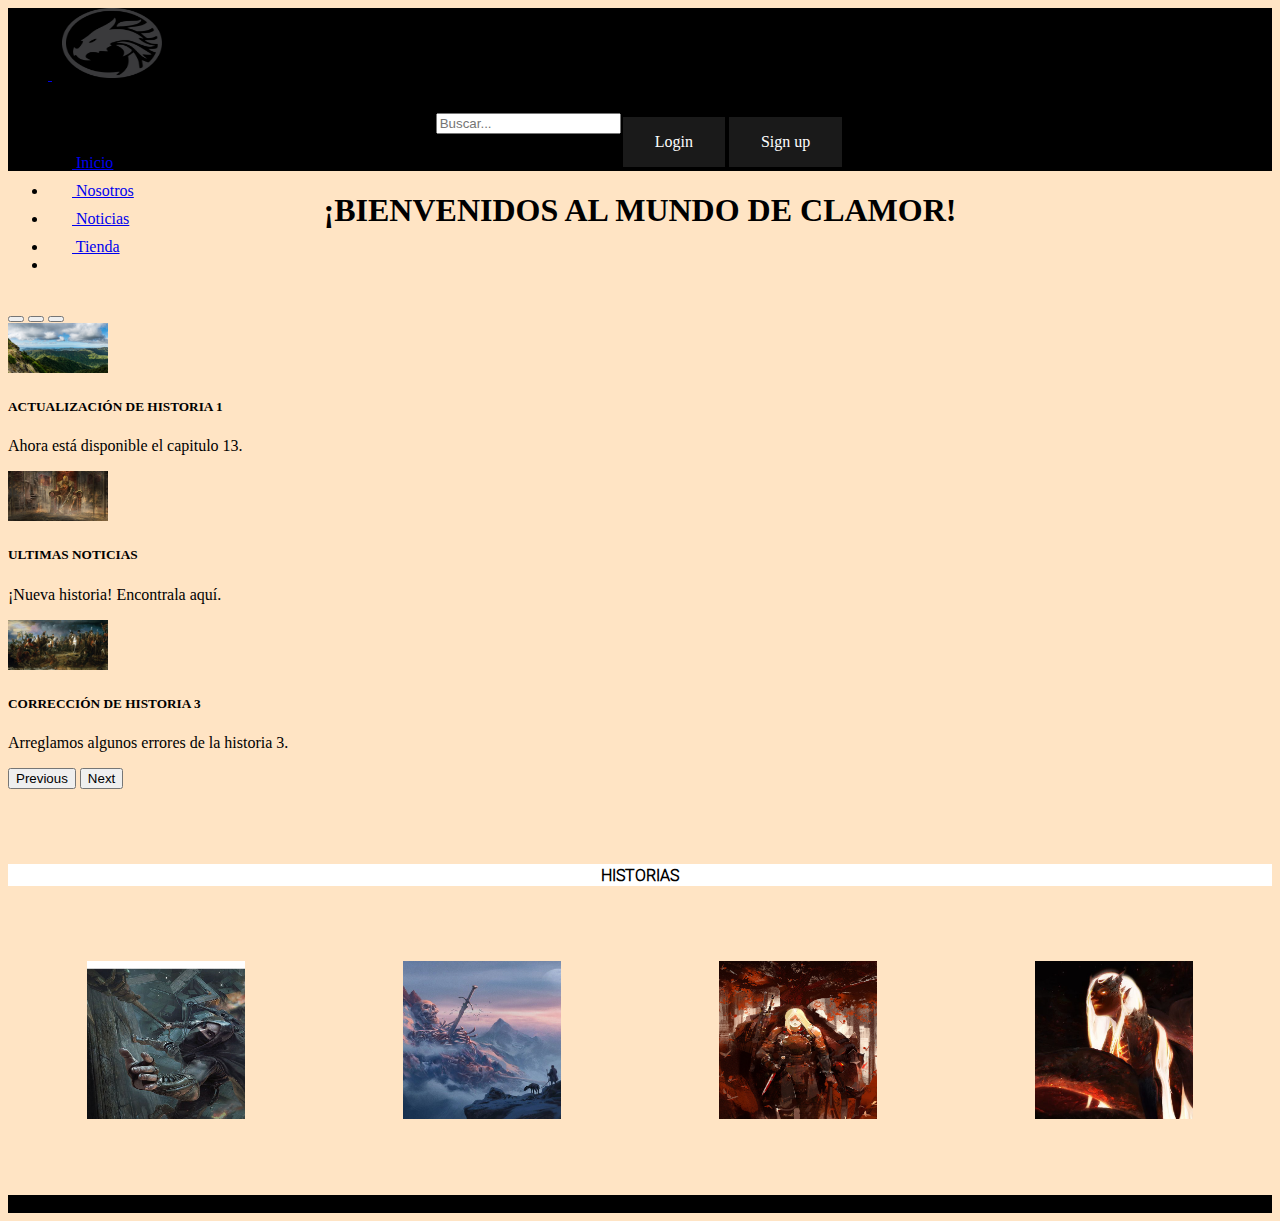
==== clamor/inicio/index.html @ 0e0b6b90 "arregle un poco el header" ====
<!DOCTYPE html>
<html lang="en">
  <head>
    <meta charset="UTF-8">
    <meta http-equiv="X-UA-Compatible" content="IE=edge">
    <meta name="viewport" content="width=device-width, initial-scale=1.0">
    <title> Nosotros Clamor </title>
    <link href="css/style.css" rel="stylesheet" type="text/css">
    <link href="https://cdn.jsdelivr.net/npm/bootstrap@5.1.3/dist/css/bootstrap.min.css" rel="stylesheet" integrity="sha384-1BmE4kWBq78iYhFldvKuhfTAU6auU8tT94WrHftjDbrCEXSU1oBoqyl2QvZ6jIW3" crossorigin="anonymous">
    <script src="https://cdn.jsdelivr.net/npm/bootstrap@5.1.3/dist/js/bootstrap.bundle.min.js" integrity="sha384-ka7Sk0Gln4gmtz2MlQnikT1wXgYsOg+OMhuP+IlRH9sENBO0LRn5q+8nbTov4+1p" crossorigin="anonymous"></script>
<title> Historias novedosas y originales </title>
<meta name="description" content="Somos Clamor, formado por dos autoras cuya pasión es la creación de diversos mundos originales donde, en cada uno de ellos, ocurre una historia distinta. Varios de estos se van conectando y formando un universo mucho más grande, repleto de personajes, criaturas, naciones y caracteristicas unicas."> </meta>
<meta name="keywords" content="historias, escritos, ficcion, universos, personajes, entretenimiento, lectura, audiovisual, cine, series web, series"> </meta>
  </head>
<body class="home">

  <!-- PRIMERA BARRA DEL NAVBAR.-->

    <header class="headertienda">
      <div class="px-3 py-2 bg-dark text-white background-black">
        <div class="container">
          <div class="d-flex flex-wrap align-items-center justify-content-end justify-content-lg-end">
            <a href="/">
              <svg class="bi me-2" width="40" height="35" role="img" aria-label="Bootstrap"><use xlink:href="#bootstrap"/></svg>
            </a>
            <div style="display:inline-block;vertical-align:top;">
              <img class="logoclamor" src="multimedia/images/logoclamor.png" alt="">
              </div>
              <div style="display:inline-block;">
              <p class="CLAMORNAVBAR">
              CLAMOR
              </p>
              </div>
            <ul class="nav col-12 col-lg-auto my-2 justify-content-center my-md-0 text-small">
              <li class="botonesmenu">
                <a href="index.html" class="nav-link text-white">
                  <svg class="bi d-block mx-auto mb-1" width="24" height="24"><use xlink:href="#home"/></svg>
                  Inicio
                </a>
              </li>
              <li class="botonesmenu">
                <a href="nosotros.html" class="nav-link text-white">
                  <svg class="bi d-block mx-auto mb-1" width="24" height="24"><use xlink:href="#speedometer2"/></svg>
                  Nosotros
                </a>
              </li>
              <li class="botonesmenu">
                <a href="noticias.html" class="nav-link text-white">
                  <svg class="bi d-block mx-auto mb-1" width="24" height="24"><use xlink:href="#table"/></svg>
                  Noticias
                </a>
              </li>
              <li class="botonesmenu">
                <a href="tienda.html" class="nav-link text-white">
                  <svg class="bi d-block mx-auto mb-1" width="24" height="24"><use xlink:href="#grid"/></svg>
                  Tienda
                </a>
              </li>
              <li>
            </ul>
          </div>
        </div>
      </div>

      <!-- SEGUNDA BARRA DEL NAVBAR. -->


      <div class="px-3 py-2 border-bottom mb-3 background-black">
        <div class="segundabarranavbar">
          <form class="col-12 col-lg-auto mb-2 mb-lg-0 me-lg-auto">
            <input type="search" class="form-control" placeholder="Buscar..." aria-label="Search">
          </form>
  
          <div class="box-1">
              <div class="button buttonlogin">
                <span class="botontexto">Login</span>
              </div>
            </div>
  
          <div class="box-1">
              <div class="button buttonlogin">
                <span class="botontexto">Sign up</span>
              </div>
            </div>
        </div>
      </div>
         </nav>
      </header>
         </nav>
       </header>

<!--TITULO DE BIENVENIDA. -->

      <h1 class="cartelbienvenidos"> ¡BIENVENIDOS AL MUNDO DE CLAMOR! </h1>

    <section>
        <br>
        <br>
        <br>

<!--CARRUSEL DE IMAGENES PARA NOTICIAS Y/O ACTUALIZACIONES-->

<section class="d-flex justify-content-center">
<div id="carouselExampleCaptions" class="carousel slide w-50" data-bs-ride="carousel" >

    <div class="carousel-indicators">
      <button type="button" data-bs-target="#carouselExampleCaptions" data-bs-slide-to="0" class="active" aria-current="true" aria-label="Slide 1"></button>
      <button type="button" data-bs-target="#carouselExampleCaptions" data-bs-slide-to="1" aria-label="Slide 2"></button>
      <button type="button" data-bs-target="#carouselExampleCaptions" data-bs-slide-to="2" aria-label="Slide 3"></button>
    </div>
    <div class="carousel-inner">
      <div class="carousel-item active">
        <img src="multimedia/images/carrusel1.jpg" class="d-block w-100" alt="...">
        <div class="carousel-caption d-none d-md-block">
          <h5> ACTUALIZACIÓN DE HISTORIA 1</h5>
          <p> Ahora está disponible el capitulo 13. </p>
        </div>
      </div>
      <div class="carousel-item">
        <img src="multimedia/images/carrusel2.jpg" class="d-block w-100" alt="...">
        <div class="carousel-caption d-none d-md-block">
          <h5> ULTIMAS NOTICIAS </h5>
          <p> ¡Nueva historia! Encontrala aquí. </p>
        </div>
      </div>
      <div class="carousel-item">
        <img src="multimedia/images/carrusel3.jpg" class="d-block w-100" alt="...">
        <div class="carousel-caption d-none d-md-block">
          <h5> CORRECCIÓN DE HISTORIA 3</h5>
          <p> Arreglamos algunos errores de la historia 3. </p>
        </div>
      </div>
    </div>
</section>
    <button class="carousel-control-prev" type="button" data-bs-target="#carouselExampleCaptions" data-bs-slide="prev">
      <span class="carousel-control-prev-icon" aria-hidden="true"></span>
      <span class="visually-hidden">Previous</span>
    </button>
    <button class="carousel-control-next" type="button" data-bs-target="#carouselExampleCaptions" data-bs-slide="next">
      <span class="carousel-control-next-icon" aria-hidden="true"></span>
      <span class="visually-hidden">Next</span>
    </button>
  </div>
  <br>
  <br>
  <br>
  <br>
    </section>

    <!-- SECCION DE SLIDER DE HISTORIAS. -->


<section>
    <h4> HISTORIAS </h4>
    <br>
    <br>
    <br>
    <nav class="historias-container">

        <div class="historias-lista">
            <div> <a href="historia1.html"> <img class="historia1" src="multimedia/images/historia1cover.jpg" alt="historia1cover"> </a> </div>
            <div> <a href="historia2.html"> <img class= "historia2" src="multimedia/images/historia2cover.jpg" alt="historia2cover"> </a> </div>
            <div> <a href="historia3.html"> <img class="historia3" src="multimedia/images/historia3cover.jpg" alt="historia3cover"> </a> </div>
            <div> <a href="historia4.html"> <img class="historia4" src="multimedia/images/historia4cover.jpg" alt="historia4cover"> </a> </div>    
        </div>
    </nav>
</section>
<br>
  <br>
  <br>
  <br>

<!--ACA EMPIEZA EL FOOTER-->


<footer class="bg-dark text-center text-white">
 
  <div class="container3 p-4 pb-0">
    
    <section class="mb-4">
      
      <a class="btn btn-outline-light btn-floating m-1" href="#!" role="button">
        <i class="fab fa-facebook-f"></i></a>

      
      <a class="btn btn-outline-light btn-floating m-1" href="#!" role="button">
        <i class="fab fa-twitter"></i></a>

      
      <a class="btn btn-outline-light btn-floating m-1" href="#!" role="button">
        <i class="fab fa-google"></i></a>

    
      <a class="btn btn-outline-light btn-floating m-1" href="#!" role="button">
        <i class="fab fa-instagram"></i></a>

      
      <a class="btn btn-outline-light btn-floating m-1" href="#!" role="button">
        <i class="fab fa-linkedin-in"></i></a>

      
      <a class="btn btn-outline-light btn-floating m-1" href="#!" role="button">
        <i class="fab fa-github"></i></a>
    </section>
    
  </div>
  

  
  <div class="text-center p-3" style="background-color: black;">
    © 2022 Copyright, Buenos Aires, Argentina.
  </div>
  
</footer>
</body>
</html>
---- clamor/inicio/css/style.css ----
.containerpadretienda, h4, .footer, .sectionB, .sectionA, .pie2, .pie, .pie-container, .logoclamor2, .historias-lista, .historias-container, .header li, .segundabarranavbar, .header, .cartelbienvenidos {
  display: flex;
}

.tienda, .sectionB, .sectionA, .noticias, .nosotros, .home {
  background-color: bisque;
}


img {
  width: 100px;
}

img.logoclamor {
  height: 70px;
  width: 100px;
  align-self: center;
  padding: 0 10px 0 10px;
}

.CLAMORNAVBAR {
  font-family: "teko-font-light";
  font-size: 40px;
}


@font-face {
  font-family: "roboto-font-light";
  src: url("../fonts/roboto-light-webfont.woff2") format("woff2"), url("../fonts/roboto-light-webfont.woff") format("woff");
  font-weight: normal;
  font-style: normal;
}
@font-face {
  font-family: "teko-font-light";
  src: url("../fonts/teko-light-webfont.woff2") format("woff2"), url("../fonts/teko-light-webfont.woff") format("woff");
  font-weight: normal;
  font-style: normal;
}
h2 {
  font-family: "roboto-font-light";
  color: blanchedalmond;
  background-color: rgb(206, 137, 124);
  padding: 40px 40px;
  width: inherit;
}

.cartelbienvenidos {
  font-weight: bold;
  justify-content: center;
}

.header {
  width: 30%;
  justify-content: space-around;
}

.container {
  height: 120px;
}

div.container {
  height: 100px;
}

div.logoclamor {
  height: 70%;
  width: 80px;
  margin-top: 10px;
}

.segundabarranavbar {
  justify-content: center;
  flex-wrap: center;
  margin-top: 5px;
}

/*transform es para que se inclinen los bordes, alargarlos, etc...*/
/*border-radius es para hacer redondos los bordes*/
.header li {
  width: 85px;
  background-color: #ffffff;
  justify-content: center;
  text-transform: uppercase;
  padding: 10px 35px;
  transform: skew(-20deg);
  border: none;
  border-radius: 5px;
  text-decoration: none;
}

.header li a {
  text-decoration: none;
  color: black;
}

.inicio {
  text-decoration: none;
}

.historias-container {
  justify-content: center;
}

.historias-lista {
  justify-content: flex-start;
  text-align: center;
}

.historia1 {
  transition: transform 0.2s;
  width: 50%;
}

.historia1:hover {
  transform: scale(1.5);
}

.historia2 {
  transition: transform 0.2s;
  width: 50%;
}

.historia2:hover {
  transform: scale(1.5);
}

.historia3 {
  transition: transform 0.2s;
  width: 50%;
}

.historia3:hover {
  transform: scale(1.5);
}

.historia4 {
  transition: transform 0.2s;
  width: 50%;
}

.historia4:hover {
  transform: scale(1.5);
}

.twitterlogo {
  width: 40px;
}

.instalogo {
  width: 30px;
}

.facelogo {
  width: 40px;
}

.logoclamor2 {
  width: 60px;
  align-self: center;
}

.pie-container {
  justify-content: flex-end;
  color: black;
}

.pie {
  list-style: none;
  background-color: rgb(206, 137, 124);
  width: 100%;
  justify-content: space-around;
}

.pie2 {
  list-style: none;
  align-items: left;
}

footer {
  width: 100%;
}

.textoclamor {
  margin: 40px;
  padding-left: 20px;
  background-color: rgb(172, 78, 78);
  color: white;
  width: 70%;
}

.textoautora {
  margin: 15px;
  padding: 15px;
  font-family: "roboto-font-light";
  font-style: italic;
  background-color: rgb(172, 78, 78);
  color: white;
  width: 50%;
}

.boton1 {
  -webkit-transition: box-shadow 300ms ease-in-out, color 300ms ease-in-out;
  transition: box-shadow 300ms ease-in-out, color 300ms ease-in-out;
}

.boton1:hover {
  box-shadow: 0 0 40px 40px #e74c3c inset;
}

.boton2 {
  -webkit-transition: box-shadow 300ms ease-in-out, color 300ms ease-in-out;
  transition: box-shadow 300ms ease-in-out, color 300ms ease-in-out;
}

.boton2:hover {
  box-shadow: 0 0 40px 40px #e74c3c inset;
}

.boton3 {
  -webkit-transition: box-shadow 300ms ease-in-out, color 300ms ease-in-out;
  transition: box-shadow 300ms ease-in-out, color 300ms ease-in-out;
}

.boton3:hover {
  box-shadow: 0 0 40px 40px #e74c3c inset;
}

.boton4 {
  -webkit-transition: box-shadow 300ms ease-in-out, color 300ms ease-in-out;
  transition: box-shadow 300ms ease-in-out, color 300ms ease-in-out;
}

.boton4:hover {
  box-shadow: 0 0 40px 40px #e74c3c inset;
}

.perfilsinea {
  transition: transform 0.2s;
  width: 10;
}

.perfilsinea:hover {
  transform: scale(1.5);
}

.perfilkrotalia {
  transition: transform 0.2s;
  width: 10;
}

.perfilkrotalia:hover {
  transform: scale(1.5);
}

.perfiloliver {
  transition: transform 0.2s;
  width: 10;
}

.perfiloliver:hover {
  transform: scale(1.5);
}

.perfilkhada {
  transition: transform 0.2s;
  width: 10;
}

.perfilkhada:hover {
  transform: scale(1.5);
}

.perfilomen {
  transition: transform 0.2s;
  width: 10;
}

.perfilomen:hover {
  transform: scale(1.5);
}

.perfildoba {
  transition: transform 0.2s;
  width: 10;
}

.perfildoba:hover {
  transform: scale(1.5);
}

.perfilmirio {
  transition: transform 0.2s;
  width: 10;
}

.perfilmirio:hover {
  transform: scale(1.5);
}

.perfilpiero {
  transition: transform 0.2s;
  width: 10;
}

.perfilpiero:hover {
  transform: scale(1.5);
}

.grilla-queesclamor-imagen {
  margin: 50px;
  grid-area: imagen;
  padding: 0 20px 0 0;
}

.grilla-queesclamor-titulo {
  grid-area: titulo;
}

.grilla-queesclamor-texto {
  grid-area: texto;
  margin: 0px;
  padding: 0px;
  color: #000000;
}

.grilla-queesclamor {
  padding: 20px 0 0 20px;
  display: grid;
  grid-template-areas: "imagen titulo" "imagen texto";
  gap: 10px;
  padding: 0 50px 0 50px;
}

.grilla-autor-imagen {
  grid-area: autor-imagen;
  padding: 0 20px 0 0;
}

.grilla-autor-titulo {
  grid-area: autor-titulo;
}

.grilla-autor-texto {
  grid-area: autor-texto;
  margin: 0px;
  padding: 0px;
  color: #000000;
}

.grilla-autor-principales {
  grid-area: autor-principales;
  margin: 0px;
  padding: 0px;
  color: #000000;
}

.grilla-autor-personaje1 {
  grid-area: autor-personaje1;
}

.grilla-autor-personaje2 {
  grid-area: autor-personaje2;
}

.grilla-autor-personaje3 {
  grid-area: autor-personaje3;
}

.grilla-autor-personaje4 {
  grid-area: autor-personaje4;
}

.grilla-autor {
  padding: 20px 0 0 20px;
  display: grid;
  grid-template-areas: "autor-titulo autor-titulo autor-titulo autor-titulo autor-titulo" "autor-imagen autor-texto autor-texto autor-texto autor-texto" "autor-imagen autor-principales autor-principales autor-principales autor-principales" "autor-imagen autor-personaje1 autor-personaje2 autor-personaje3 autor-personaje4";
  gap: 10px;
  padding: 0 50px 0 50px;
}

.grilla-queesclamor-titulo {
  font-family: "teko-font-light";
  font-size: 50px;
  padding-bottom: 0px;
}

.bannernosotros {
  width: 70%;
}

.contenedor {
  display: grid;
  grid-template-areas: "header header header header" "sectionA sectionA sectionA sectionA" "sectionB sectionB sectionB sectionB" "footer footer footer footer";
}

header {
  grid-area: header;
}

.sectionA {
  grid-area: sectionA;
  justify-content: center;
  padding: 50px;
  margin-top: 50px;
}

.sectionB {
  grid-area: sectionB;
  grid-gap: 15px;
  justify-content: space-around;
  padding: 100px;
}

footer {
  grid-area: footer;
}

.noticia1 {
  font-family: "roboto-font-light";
  font-size: larger;
  background-color: #e74c3c;
  padding: 10px;
}

.noticia2 {
  font-family: "roboto-font-light";
  font-size: larger;
  background-color: #e74c3c;
  padding: 10px;
}

.noticia3 {
  font-family: "Arial, Helvetica, sans-serif";
  font-size: larger;
  background-color: #e74c3c;
  padding: 10px;
}

.noticia4 {
  font-family: "Arial, Helvetica, sans-serif";
  font-size: larger;
  background-color: #e74c3c;
  padding: 10px;
}

.noticia5 {
  font-family: "Arial, Helvetica, sans-serif";
  font-size: larger;
  background-color: #e74c3c;
  padding: 10px;
}

.noticia6 {
  font-family: "roboto-font-light";
  font-size: larger;
  background-color: #e74c3c;
  padding: 10px;
}

h3 {
  font-family: "roboto-font-light";
  background-color: #FFF;
}

.contenedorA {
  display: grid;
  grid-template-areas: "header header header header" "nav sectionC sectionC sectionC" "nav sectionD sectionD sectionD" "nav sectionE sectionE sectionE" "footer footer footer footer";
}

header {
  grid-area: header;
}

nav {
  grid-area: nav;
}

.sectionC {
  grid-area: sectionC;
  float: center;
}

.sectionD {
  grid-area: sectionD;
  float: center;
}

.sectionE {
  grid-area: sectionE;
  float: center;
}

.footer {
  grid-area: footer;
  justify-content: center;
}

section.BIENVENIDOSTIENDA {
  width: 50%;
  padding: 0px;
  margin: 15px;
}

p.parrafotienda {
  width: 25%;
}

.button {
  background-color: black;
  border: none;
  color: black;
  padding: 16px 32px;
  text-align: center;
  font-size: 16px;
  margin: 4px 2px;
  transition: 0.3s;
}

.button:hover {
  background-color: grey;
  color: white;
}

.headertienda {
  background-color: black;
}

.buttonlogin {
  color: #FFF;
  transition: all 0.3s;
  position: relative;
}

.buttonlogin span {
  transition: all 0.3s;
}

.buttonlogin::before {
  content: "";
  position: absolute;
  bottom: 0;
  left: 0;
  height: 100%;
  width: 100%;
  z-index: 1;
  opacity: 0;
  transition: all 0.3s;
  border-top-width: 1px;
  border-bottom-width: 1px;
  border-top-style: solid;
  border-bottom-style: solid;
  transform: scale(0.1, 1);
}

.buttonlogin:hover span {
  letter-spacing: 2px;
}

.buttonlogin:hover::before {
  opacity: 1;
  transform: scale(1, 1);
}

.buttonlogin::after {
  content: "";
  position: absolute;
  bottom: 0;
  left: 0;
  height: 100%;
  width: 100%;
  z-index: 1;
  transition: all 0.3s;
  background-color: rgba(255, 255, 255, 0.1);
}

.buttonlogin:hover::after {
  opacity: 0;
  transform: scale(0.1, 1);
}

h4 {
  background-color: #FFF;
  font-family: "roboto-font-light";
  justify-content: center;
}

.imagentienda {
  width: 100%;
}

div.containertienda2 {
  width: 80%;
}

.containerpadretienda {
  justify-content: center;
}

/*# sourceMappingURL=style.css.map */


.example--item {
  display: grid;
  grid-gap: 10px;
  width: 80%;
  height: 100px;
  background-color: whitesmoke;
  margin-left: 200px;
  margin-right: 200px;
}
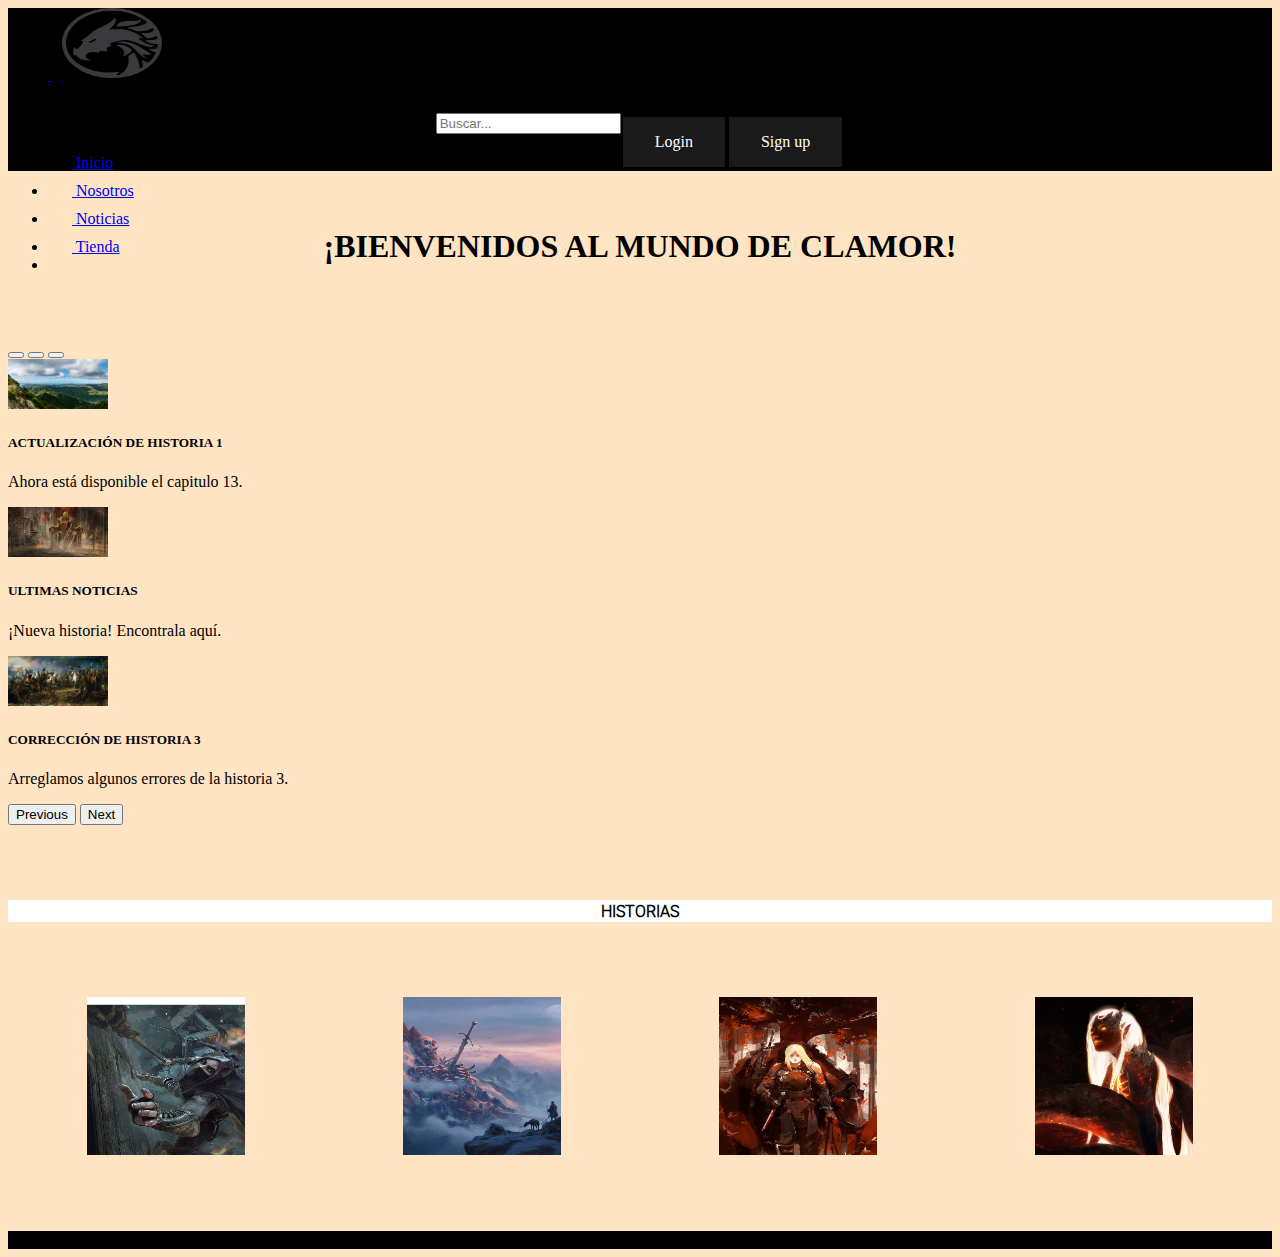
==== commit 85fd5856: "agregue contactos.html" ====
--- a/clamor/inicio/index.html
+++ b/clamor/inicio/index.html
@@ -31,6 +31,7 @@
               CLAMOR
               </p>
               </div>
+   
             <ul class="nav col-12 col-lg-auto my-2 justify-content-center my-md-0 text-small">
               <li class="botonesmenu">
                 <a href="index.html" class="nav-link text-white">
@@ -61,7 +62,7 @@
           </div>
         </div>
       </div>
-
+    
       <!-- SEGUNDA BARRA DEL NAVBAR. -->
 
 
@@ -88,6 +89,9 @@
       </header>
          </nav>
        </header>
+
+       <br>
+       <br>
 
 <!--TITULO DE BIENVENIDA. -->
 
--- a/clamor/inicio/css/style.css
+++ b/clamor/inicio/css/style.css
@@ -607,4 +607,66 @@
   background-color: whitesmoke;
   margin-left: 200px;
   margin-right: 200px;
+}
+
+.mandanosmensaje {
+  display: flex;
+  justify-content: center;
+}
+
+.container-contact100 {
+  display: flex;
+  justify-content: center;
+}
+
+input.input1001 {
+  height: 40px;
+}
+
+input.input1002 {
+  height: 40px;
+}
+
+input.input1003 {
+  height: 40px;
+}
+
+textarea.input1004 {
+  height: 150px;
+}
+ 
+.wrap-contact100 {
+  width: 30%;
+  border: #ffffff;
+}
+
+div.container-contact100 {
+  background-color: #ffffff;
+  margin-left: 150px;
+  margin-right: 150px;
+}
+
+.input1001 {
+  width: 100%;
+}
+
+.input1002 {
+  width: 100%;
+}
+
+.input1003 {
+  width: 100%;
+}
+
+.input1004 {
+  width: 100%;
+}
+
+.formulariotextoultimo {
+  display: flex;
+  justify-content: center;
+  font-family: "roboto-font-light";
+  font-size: 20px;
+  font-weight: bold;
+
 }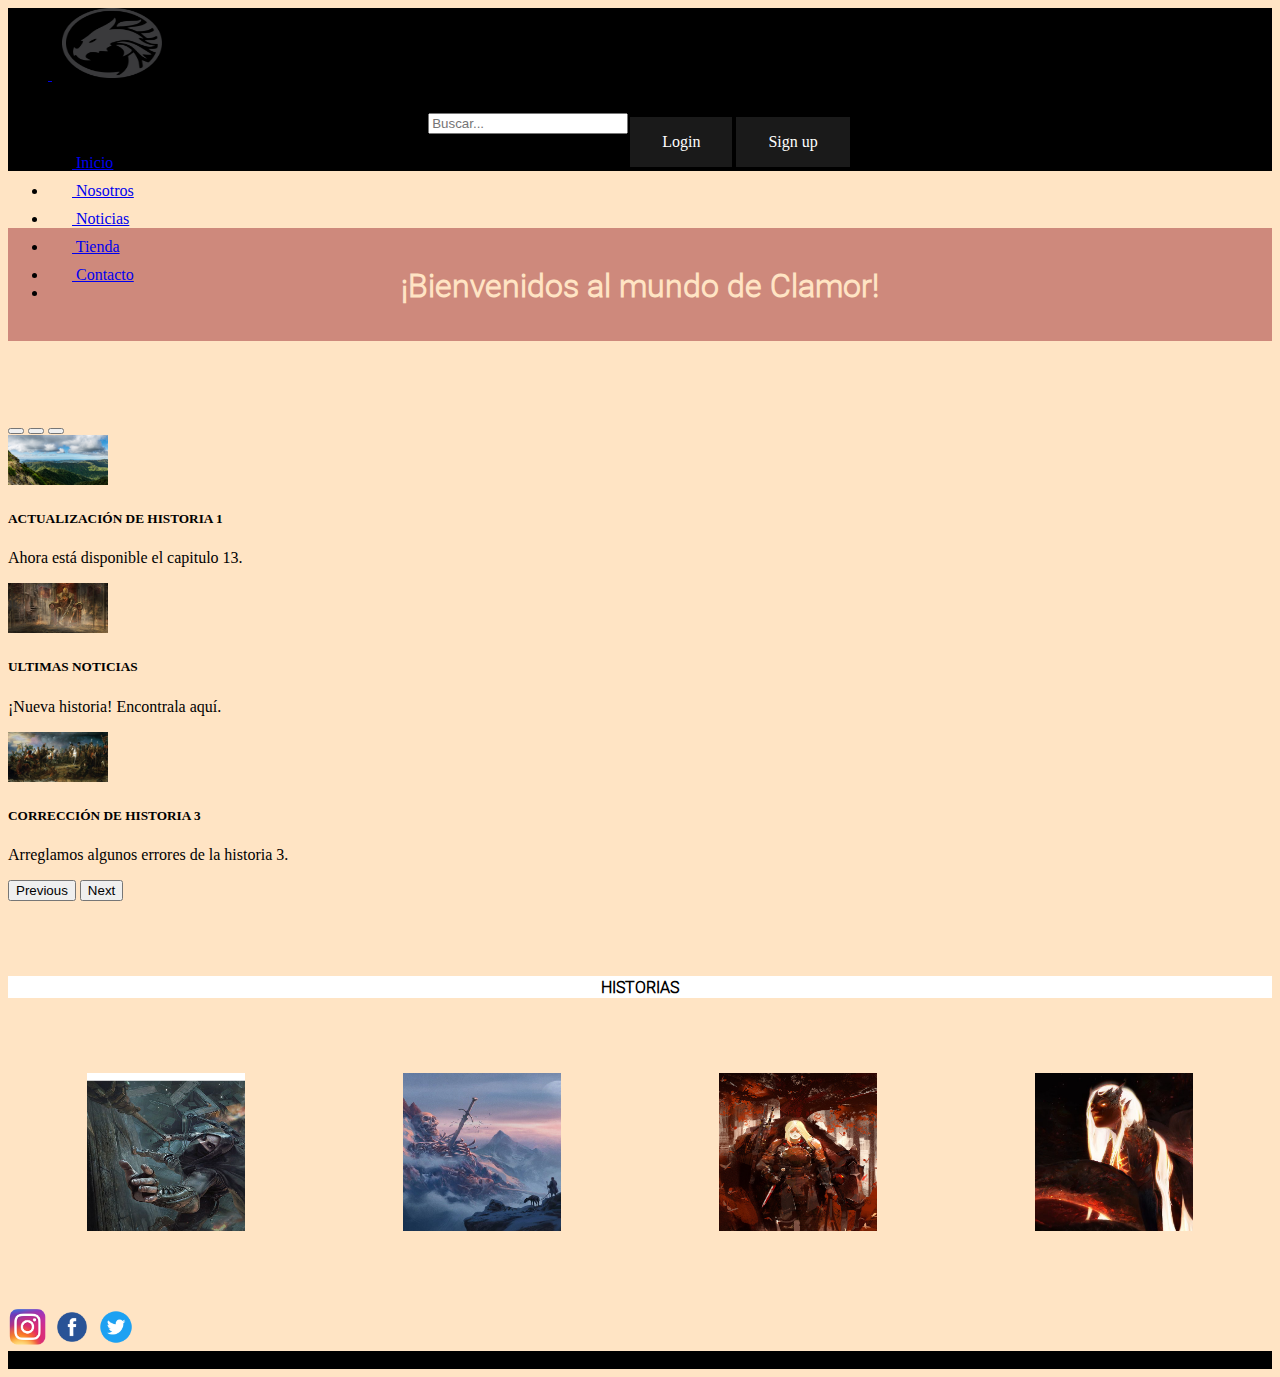
==== commit fda0f860: "cambie los footer, agregue redes sociales" ====
--- a/clamor/inicio/index.html
+++ b/clamor/inicio/index.html
@@ -57,6 +57,12 @@
                   Tienda
                 </a>
               </li>
+              <li class="botonesmenu">
+                <a href="contacto.html" class="nav-link text-white">
+                  <svg class="bi d-block mx-auto mb-1" width="24" height="24"><use xlink:href="#speedometer2"/></svg>
+                  Contacto
+                </a>
+              </li>
               <li>
             </ul>
           </div>
@@ -95,7 +101,7 @@
 
 <!--TITULO DE BIENVENIDA. -->
 
-      <h1 class="cartelbienvenidos"> ¡BIENVENIDOS AL MUNDO DE CLAMOR! </h1>
+      <h1 class="cartelbienvenidos"> ¡Bienvenidos al mundo de Clamor! </h1>
 
     <section>
         <br>
@@ -183,28 +189,17 @@
     
     <section class="mb-4">
       
-      <a class="btn btn-outline-light btn-floating m-1" href="#!" role="button">
-        <i class="fab fa-facebook-f"></i></a>
+    
+      <a class="btn btn-outline-light btn-floating m-1" href="" role="button">
+        <img class="botonfooter" src="multimedia/images/instagramlogo.png"></i></a>
 
       
-      <a class="btn btn-outline-light btn-floating m-1" href="#!" role="button">
-        <i class="fab fa-twitter"></i></a>
+      <a class="btn btn-outline-light btn-floating m-1" href="" role="button">
+        <img class="botonfooter" src="multimedia/images/facebooklogo.png"></i></a>
 
       
-      <a class="btn btn-outline-light btn-floating m-1" href="#!" role="button">
-        <i class="fab fa-google"></i></a>
-
-    
-      <a class="btn btn-outline-light btn-floating m-1" href="#!" role="button">
-        <i class="fab fa-instagram"></i></a>
-
-      
-      <a class="btn btn-outline-light btn-floating m-1" href="#!" role="button">
-        <i class="fab fa-linkedin-in"></i></a>
-
-      
-      <a class="btn btn-outline-light btn-floating m-1" href="#!" role="button">
-        <i class="fab fa-github"></i></a>
+      <a class="btn btn-outline-light btn-floating m-1" href="" role="button">
+        <img class="botonfooter" src="multimedia/images/twitterlogo.png"></i></a>
     </section>
     
   </div>
--- a/clamor/inicio/css/style.css
+++ b/clamor/inicio/css/style.css
@@ -45,8 +45,11 @@
 }
 
 .cartelbienvenidos {
-  font-weight: bold;
-  justify-content: center;
+  font-family: "roboto-font-light";
+  background-color: rgb(206, 137, 124);
+  justify-content: center;
+  padding: 35px;
+  color: bisque;
 }
 
 .header {
@@ -72,6 +75,7 @@
   justify-content: center;
   flex-wrap: center;
   margin-top: 5px;
+  width: 100%;
 }
 
 /*transform es para que se inclinen los bordes, alargarlos, etc...*/
@@ -183,7 +187,7 @@
 .textoclamor {
   margin: 40px;
   padding-left: 20px;
-  background-color: rgb(172, 78, 78);
+  background-color: rgb(206, 137, 124);
   color: white;
   width: 70%;
 }
@@ -193,7 +197,7 @@
   padding: 15px;
   font-family: "roboto-font-light";
   font-style: italic;
-  background-color: rgb(172, 78, 78);
+  background-color: rgb(206, 137, 124);
   color: white;
   width: 50%;
 }
@@ -307,7 +311,7 @@
 }
 
 .grilla-queesclamor-imagen {
-  margin: 50px;
+  margin-left: 100px;
   grid-area: imagen;
   padding: 0 20px 0 0;
 }
@@ -324,10 +328,10 @@
 }
 
 .grilla-queesclamor {
-  padding: 20px 0 0 20px;
+  padding: 10px 0 0 20px;
   display: grid;
   grid-template-areas: "imagen titulo" "imagen texto";
-  gap: 10px;
+  gap: 100px;
   padding: 0 50px 0 50px;
 }
 
@@ -400,8 +404,6 @@
 .sectionA {
   grid-area: sectionA;
   justify-content: center;
-  padding: 50px;
-  margin-top: 50px;
 }
 
 .sectionB {
@@ -418,48 +420,56 @@
 .noticia1 {
   font-family: "roboto-font-light";
   font-size: larger;
-  background-color: #e74c3c;
+  background-color: pink;
   padding: 10px;
 }
 
 .noticia2 {
   font-family: "roboto-font-light";
   font-size: larger;
-  background-color: #e74c3c;
+  background-color: pink;
   padding: 10px;
 }
 
 .noticia3 {
   font-family: "Arial, Helvetica, sans-serif";
   font-size: larger;
-  background-color: #e74c3c;
+  background-color: pink;
   padding: 10px;
 }
 
 .noticia4 {
   font-family: "Arial, Helvetica, sans-serif";
   font-size: larger;
-  background-color: #e74c3c;
+  background-color: pink;
   padding: 10px;
 }
 
 .noticia5 {
   font-family: "Arial, Helvetica, sans-serif";
   font-size: larger;
-  background-color: #e74c3c;
+  background-color: pink;
   padding: 10px;
 }
 
 .noticia6 {
   font-family: "roboto-font-light";
   font-size: larger;
-  background-color: #e74c3c;
+  background-color: pink;
   padding: 10px;
 }
 
 h3 {
   font-family: "roboto-font-light";
-  background-color: #FFF;
+}
+.h3noticias {
+  display: flex;
+  justify-content: center;
+  width: 100%;
+  font-family: "roboto-font-light";
+  background-color: rgb(206, 137, 124);
+  color: bisque;
+  padding: 35px;
 }
 
 .contenedorA {
@@ -612,6 +622,7 @@
 .mandanosmensaje {
   display: flex;
   justify-content: center;
+  font-family: "roboto-font-light";
 }
 
 .container-contact100 {
@@ -669,4 +680,31 @@
   font-size: 20px;
   font-weight: bold;
 
+}
+
+input.form-control {
+  width: 200px;
+
+}
+
+div.list-group {
+  display: flex;
+  justify-content: center;
+  width: 40%;
+}
+
+.listagrupocontainer {
+  display: flex;
+  justify-content: center;
+}
+
+section.text-center.containertienda {
+  background-color: rgb(206, 137, 124);
+  font-family: "roboto-font-light";
+  color: bisque;
+
+}
+
+.botonfooter {
+  width: 40px;
 }